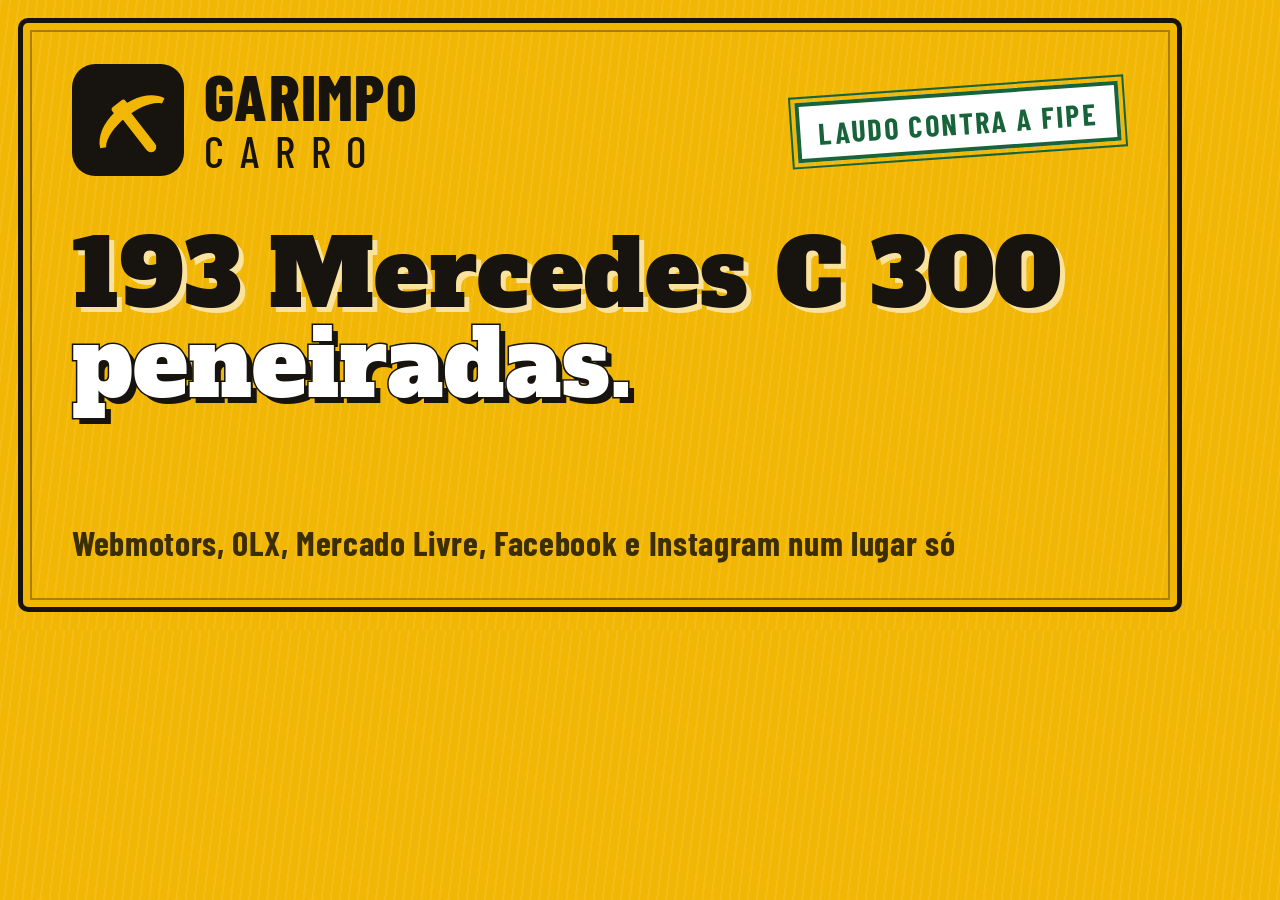
==== marca/capa-compartilhar.html @ d9c3fbb3 "Prévia no WhatsApp (imagem 1200x630), botão Compartilhar em cada carro com link direto (#carro=), íc" ====
<!doctype html><html><head><meta charset="utf-8">
<link href="https://fonts.googleapis.com/css2?family=Alfa+Slab+One&family=Barlow+Condensed:wght@500;700;800&family=Barlow:wght@500&display=swap" rel="stylesheet">
<style>
html,body{margin:0;width:1200px;height:630px;overflow:hidden}
body{background:#F2B705;font-family:Barlow;color:#17140F;position:relative;
 background-image:repeating-linear-gradient(97deg,rgba(255,255,255,.07) 0 2px,transparent 2px 9px)}
.moldura{position:absolute;inset:18px;border:5px solid #17140F;border-radius:10px;box-shadow:inset 0 0 0 7px #F2B705,inset 0 0 0 9px rgba(23,20,15,.35)}
.marca{position:absolute;left:72px;top:64px;display:flex;align-items:center;gap:20px}
.marca b{display:block;font:800 64px/0.9 'Barlow Condensed';letter-spacing:.02em}
.marca span{display:block;font:500 44px/1 'Barlow Condensed';letter-spacing:.36em;margin-top:4px}
h1{position:absolute;left:72px;top:230px;margin:0;font:400 92px/0.98 'Alfa Slab One';text-shadow:5px 5px 0 rgba(255,255,255,.6);max-width:1060px}
h1 em{font-style:normal;color:#fff;-webkit-text-stroke:3px #17140F;paint-order:stroke fill;text-shadow:6px 6px 0 #17140F}
p{position:absolute;left:72px;bottom:66px;margin:0;font:700 34px/1.2 'Barlow Condensed';letter-spacing:.02em;color:#3B2E05}
.carimbo{position:absolute;right:80px;top:92px;border:4px solid #17643A;outline:2px solid #17643A;outline-offset:4px;color:#17643A;background:#fff;padding:12px 18px 10px;transform:rotate(-4deg);font:700 30px/1 'Barlow Condensed';letter-spacing:.08em;text-transform:uppercase}
</style></head><body><div class="moldura"></div>
<div class="marca"><svg width="112" height="112" viewBox="0 0 96 96"><rect width="96" height="96" rx="20" fill="#17140F"/><g transform="translate(48,46) scale(.76)" fill="#F2B705"><g transform="rotate(-38)"><rect x="-6" y="-14" width="12" height="62" rx="6"/><path d="M-46 8 C-32 -22 32 -22 46 8 L40 11 C26 -6 -26 -6 -40 11 Z"/><rect x="-9.5" y="-20" width="19" height="17" rx="3.5"/></g></g></svg><div><b>GARIMPO</b><span>CARRO</span></div></div>
<h1>193 Mercedes C 300 <em>peneiradas.</em></h1>
<p>Webmotors, OLX, Mercado Livre, Facebook e Instagram num lugar só</p>
<div class="carimbo">Laudo contra a FIPE</div>
</body></html>
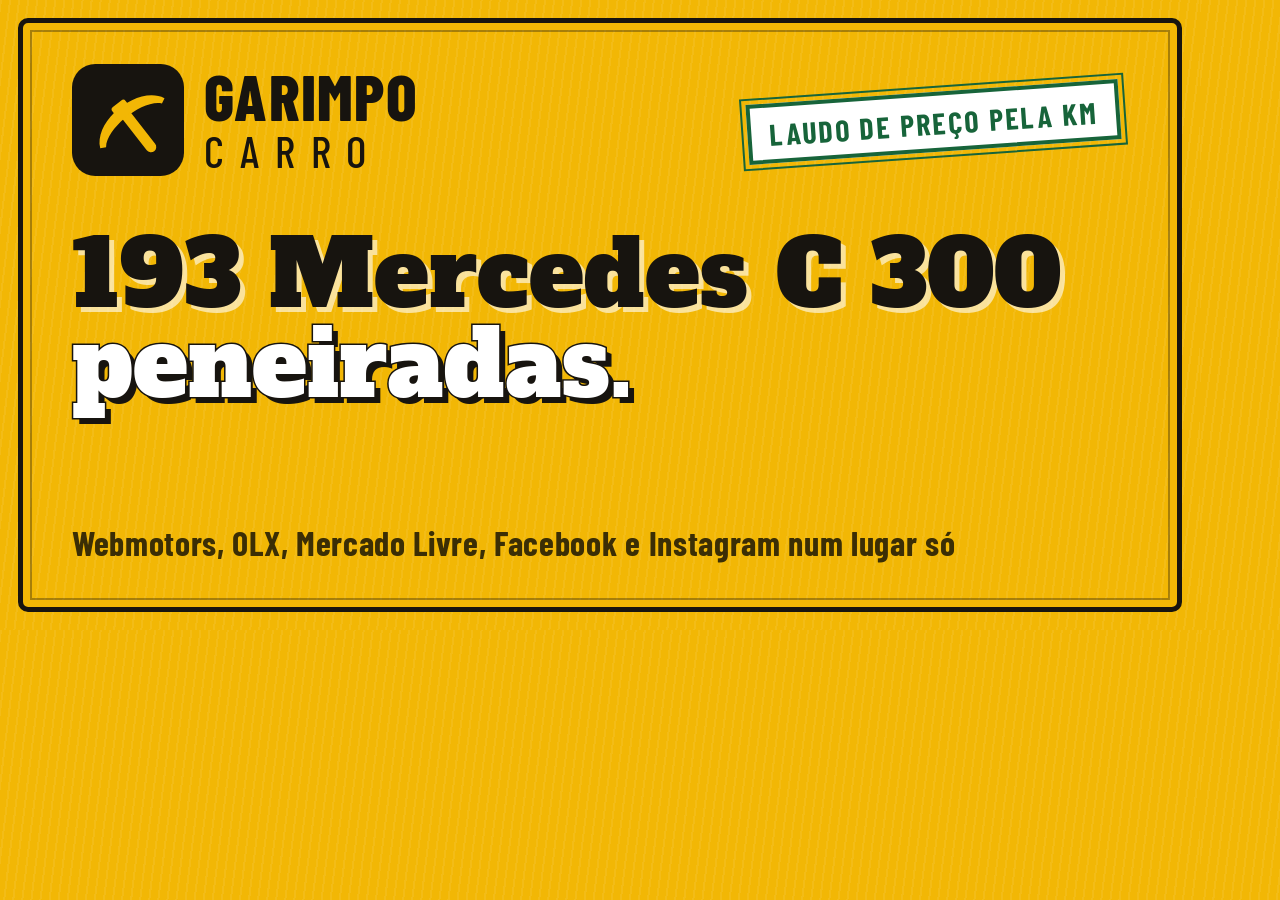
==== commit 5e1f5fd6: "Laudo de mercado no lugar do carimbo FIPE: cada carro comparado com os do mesmo ano pela km (reta pr" ====
--- a/marca/capa-compartilhar.html
+++ b/marca/capa-compartilhar.html
@@ -16,5 +16,5 @@
 <div class="marca"><svg width="112" height="112" viewBox="0 0 96 96"><rect width="96" height="96" rx="20" fill="#17140F"/><g transform="translate(48,46) scale(.76)" fill="#F2B705"><g transform="rotate(-38)"><rect x="-6" y="-14" width="12" height="62" rx="6"/><path d="M-46 8 C-32 -22 32 -22 46 8 L40 11 C26 -6 -26 -6 -40 11 Z"/><rect x="-9.5" y="-20" width="19" height="17" rx="3.5"/></g></g></svg><div><b>GARIMPO</b><span>CARRO</span></div></div>
 <h1>193 Mercedes C 300 <em>peneiradas.</em></h1>
 <p>Webmotors, OLX, Mercado Livre, Facebook e Instagram num lugar só</p>
-<div class="carimbo">Laudo contra a FIPE</div>
+<div class="carimbo">Laudo de preço pela km</div>
 </body></html>
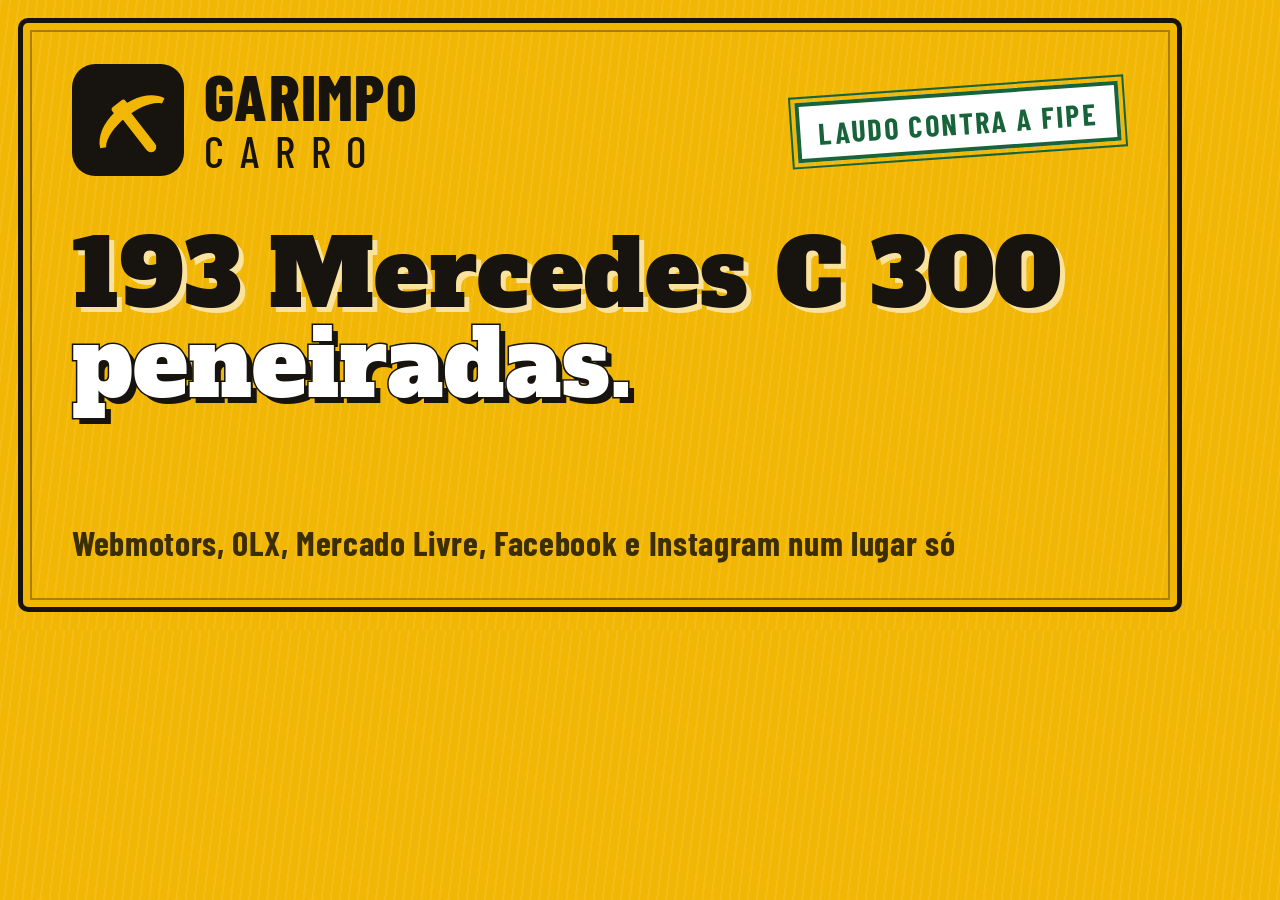
==== commit 2983e41b: "Volta o carimbo só com a % contra a FIPE e põe ao lado da km quanto ela está acima ou abaixo da médi" ====
--- a/marca/capa-compartilhar.html
+++ b/marca/capa-compartilhar.html
@@ -16,5 +16,5 @@
 <div class="marca"><svg width="112" height="112" viewBox="0 0 96 96"><rect width="96" height="96" rx="20" fill="#17140F"/><g transform="translate(48,46) scale(.76)" fill="#F2B705"><g transform="rotate(-38)"><rect x="-6" y="-14" width="12" height="62" rx="6"/><path d="M-46 8 C-32 -22 32 -22 46 8 L40 11 C26 -6 -26 -6 -40 11 Z"/><rect x="-9.5" y="-20" width="19" height="17" rx="3.5"/></g></g></svg><div><b>GARIMPO</b><span>CARRO</span></div></div>
 <h1>193 Mercedes C 300 <em>peneiradas.</em></h1>
 <p>Webmotors, OLX, Mercado Livre, Facebook e Instagram num lugar só</p>
-<div class="carimbo">Laudo de preço pela km</div>
+<div class="carimbo">Laudo contra a FIPE</div>
 </body></html>
